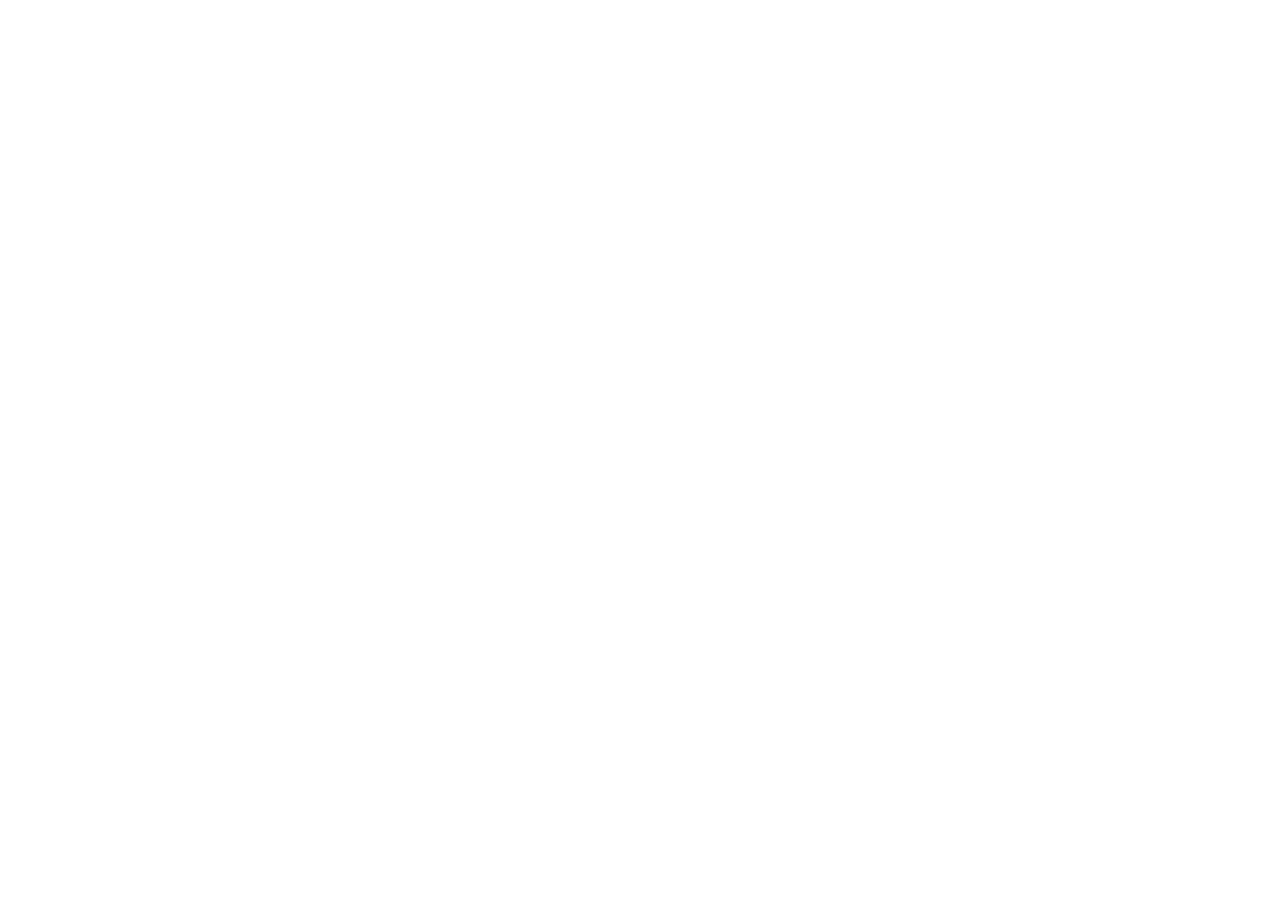
==== aloitus.html @ 8f2768b6 "first commit" ====
<!DOCTYPE html>
<html>
<head>
<meta charset="utf-8">
<meta name="viewport" content="width=device-width, initial-scale=1">
<title>Web-ohjelmointikurssin aloitus</title>
<meta name="description" content="Web-ohjelmointikurssin HTML-aloitus.">
<meta name="author" content="Web-ohjelmoija">
<meta property="og:title" content="Web-ohjelmointikurssin aloitus">
<meta property="og:type" content="web-sivu">
<!--<meta property="og:url" content="http://127.0.0.1/aloitus/aloitus.html">-->
<meta property="og:description" content="HTML-malli.">
<!--<meta property="og:image" content="image.png">-->
<!--<link rel="stylesheet" href="site.css">-->
<!--<script src="scripts.js"></script>-->
</head>
<body>
<div>
</div>
</body>
</html>
---- site.css ----
.navigointipalkki {
	background-color:gray;
	color:#ffffff;
	}

@media (min-width: 576px) {

  }
}

@media (min-width: 768px) {

  }
}

@media (min-width: 992px) {

  }
}

@media (min-width: 1200px) {

}
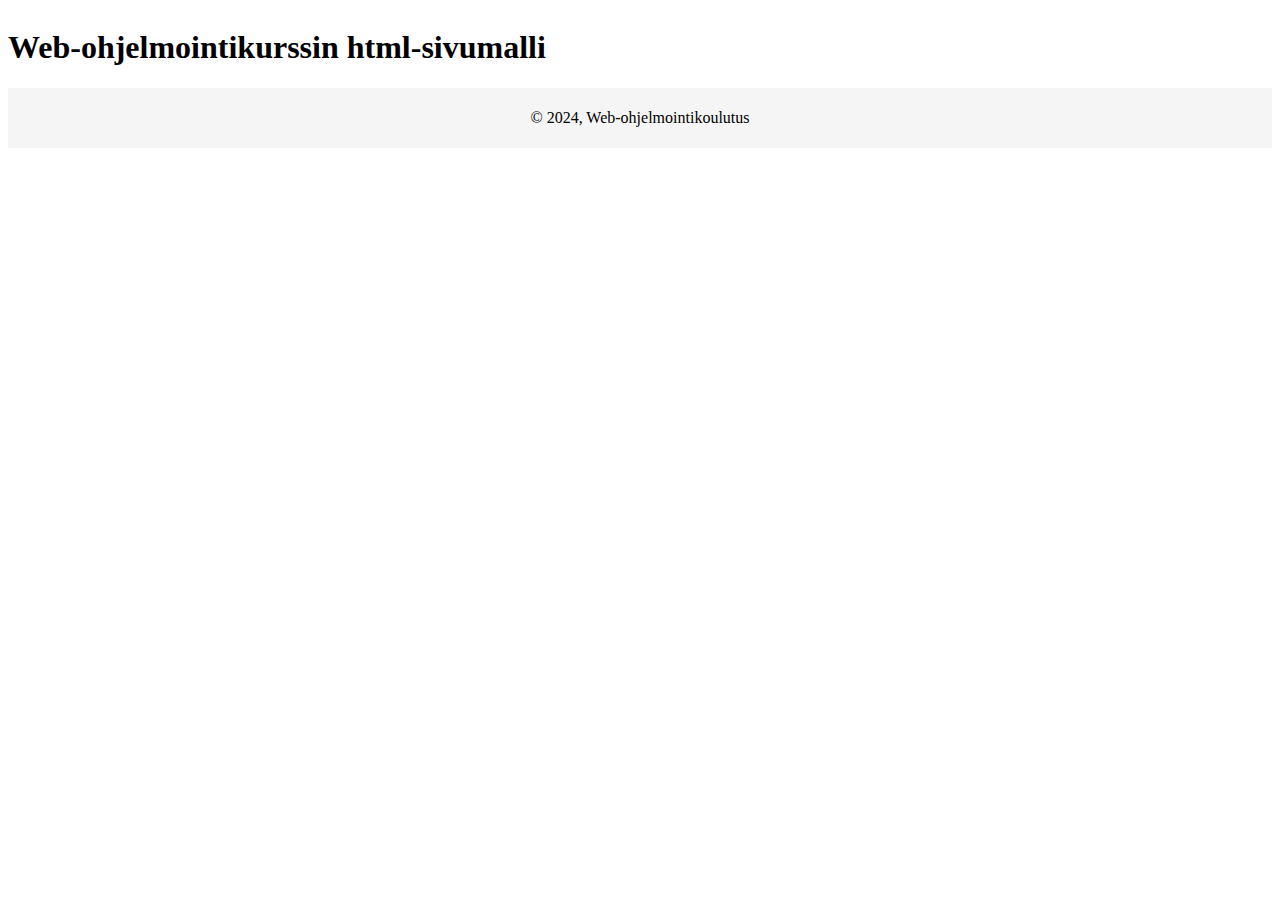
==== commit 0801ee64: "Co-authored-by: otavo002-xamk <otavo002-xamk@users.noreply.github.com> Co-authored-by: Timo Anjala <" ====
--- a/aloitus.html
+++ b/aloitus.html
@@ -1,21 +1,26 @@
 <!DOCTYPE html>
-<html>
+<html lang="en"> <!--En on oikein-->
 <head>
 <meta charset="utf-8">
 <meta name="viewport" content="width=device-width, initial-scale=1">
+<meta description="joku kuvausteksti" author="joku tekijä">
+<link rel="stylesheet" href="site.css">
 <title>Web-ohjelmointikurssin aloitus</title>
-<meta name="description" content="Web-ohjelmointikurssin HTML-aloitus.">
-<meta name="author" content="Web-ohjelmoija">
-<meta property="og:title" content="Web-ohjelmointikurssin aloitus">
-<meta property="og:type" content="web-sivu">
-<!--<meta property="og:url" content="http://127.0.0.1/aloitus/aloitus.html">-->
-<meta property="og:description" content="HTML-malli.">
-<!--<meta property="og:image" content="image.png">-->
-<!--<link rel="stylesheet" href="site.css">-->
-<!--<script src="scripts.js"></script>-->
+<script>
+</script>
 </head>
+
 <body>
-<div>
+<main>  <!-- Terveterve :) -->
+
+<!-- Kommentti -->
+<div class="content" id="root">
+<h1><b>Web-ohjelmointikurssin</b> html-sivumalli</h1>    
 </div>
+</main>
+<footer>
+<p>&copy; 2024, Web-ohjelmointikoulutus</p>
+</footer>
 </body>
-</html>+</html>
+
--- a/site.css
+++ b/site.css
@@ -1,22 +1,34 @@
 
-.navigointipalkki {
-	background-color:gray;
-	color:#ffffff;
-	}
+body {
+  display:flex;
+  flex-direction:column;
+  min-height:100vh;
+}
+
+.container {
+  /*display: flex; Ehkä tämä tähän? Tai jotain muuta.*/
+  flex:1;
+  padding: 15px;
+}
+
+footer {
+  background-color: #f5f5f5;
+  text-align: center; /*Tää?*/ /*toimii kun vaan tekstiä*/
+  padding: 5px;
+}
 
 @media (min-width: 576px) {
-
-  }
+  
 }
 
 @media (min-width: 768px) {
 
-  }
+  
 }
 
 @media (min-width: 992px) {
 
-  }
+  
 }
 
 @media (min-width: 1200px) {
